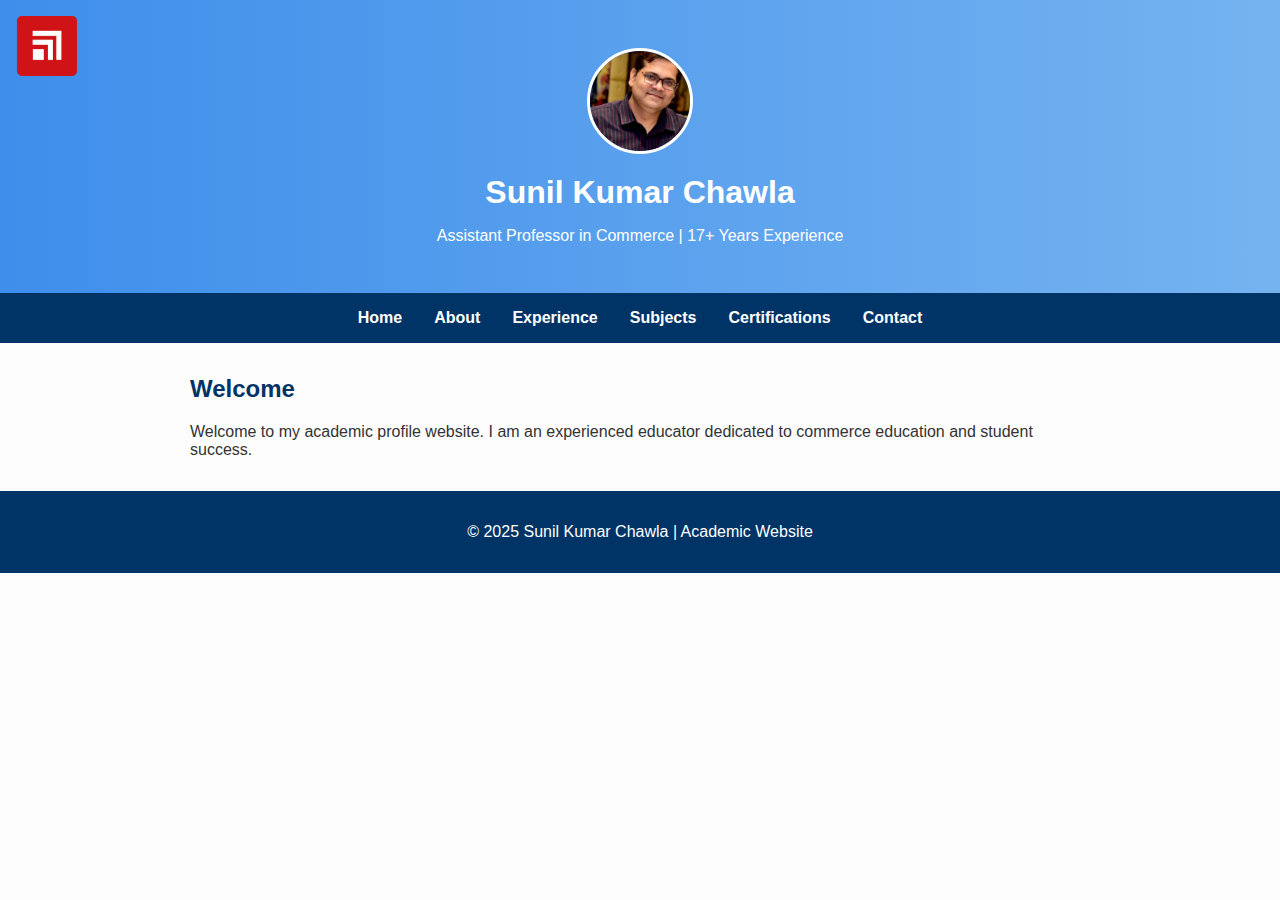
==== index.html @ b8a10e0b "Add files via upload" ====
<!-- index.html -->
<!DOCTYPE html>
<html lang="en">
<head>
  <meta charset="UTF-8" />
  <meta name="viewport" content="width=device-width, initial-scale=1.0" />
  <title>Sunil Kumar Chawla | Home</title>
  <link rel="stylesheet" href="style.css" />
</head>
<body>
  <header>
    <img src="college-logo.png" alt="College Logo" class="logo">
    <img src="sunil-photo.jpg" alt="Sunil Kumar Chawla" class="photo">
    <h1>Sunil Kumar Chawla</h1>
    <p>Assistant Professor in Commerce | 17+ Years Experience</p>
  </header>

  <nav>
    <a href="index.html">Home</a>
    <a href="about.html">About</a>
    <a href="experience.html">Experience</a>
    <a href="subjects.html">Subjects</a>
    <a href="certifications.html">Certifications</a>
    <a href="contact.html">Contact</a>
  </nav>

  <section>
    <h2>Welcome</h2>
    <p>Welcome to my academic profile website. I am an experienced educator dedicated to commerce education and student success.</p>
  </section>

  <footer>
    <p>© 2025 Sunil Kumar Chawla | Academic Website</p>
  </footer>
</body>
</html>
---- style.css ----
/* style.css */

body {
  font-family: "Segoe UI", Tahoma, Geneva, Verdana, sans-serif;
  margin: 0;
  padding: 0;
  background-color: #fdfdfd;
  color: #333;
}

header {
  text-align: center;
  background: linear-gradient(to right, #3e8eeb, #75b3f0);
  color: white;
  padding: 2rem 1rem;
  position: relative;
}

header .logo {
  position: absolute;
  top: 1rem;
  left: 1rem;
  height: 60px;
}

header .photo {
  height: 100px;
  border-radius: 50%;
  margin-top: 1rem;
  border: 3px solid white;
}

h1 {
  margin: 1rem 0 0.3rem;
  font-size: 2rem;
}

nav {
  background-color: #003366;
  display: flex;
  justify-content: center;
  flex-wrap: wrap;
}

nav a {
  padding: 1rem;
  text-decoration: none;
  color: white;
  font-weight: bold;
  transition: background 0.3s;
}

nav a:hover {
  background-color: #0055aa;
}

section {
  max-width: 900px;
  margin: 2rem auto;
  padding: 0 1rem;
}

h2, h3 {
  color: #003366;
}

ul {
  padding: 0;
  list-style: none;
  margin: 1rem 0;
}

ul li {
  padding: 0.5rem 0;
  border-bottom: 1px solid #ddd;
}

.download-link {
  display: inline-block;
  margin-top: 1rem;
  padding: 0.6rem 1rem;
  background-color: #3e8eeb;
  color: white;
  text-decoration: none;
  border-radius: 8px;
  transition: background 0.3s;
}

.download-link:hover {
  background-color: #226dd4;
}

footer {
  text-align: center;
  background-color: #003366;
  color: white;
  padding: 1rem;
  margin-top: 2rem;
}
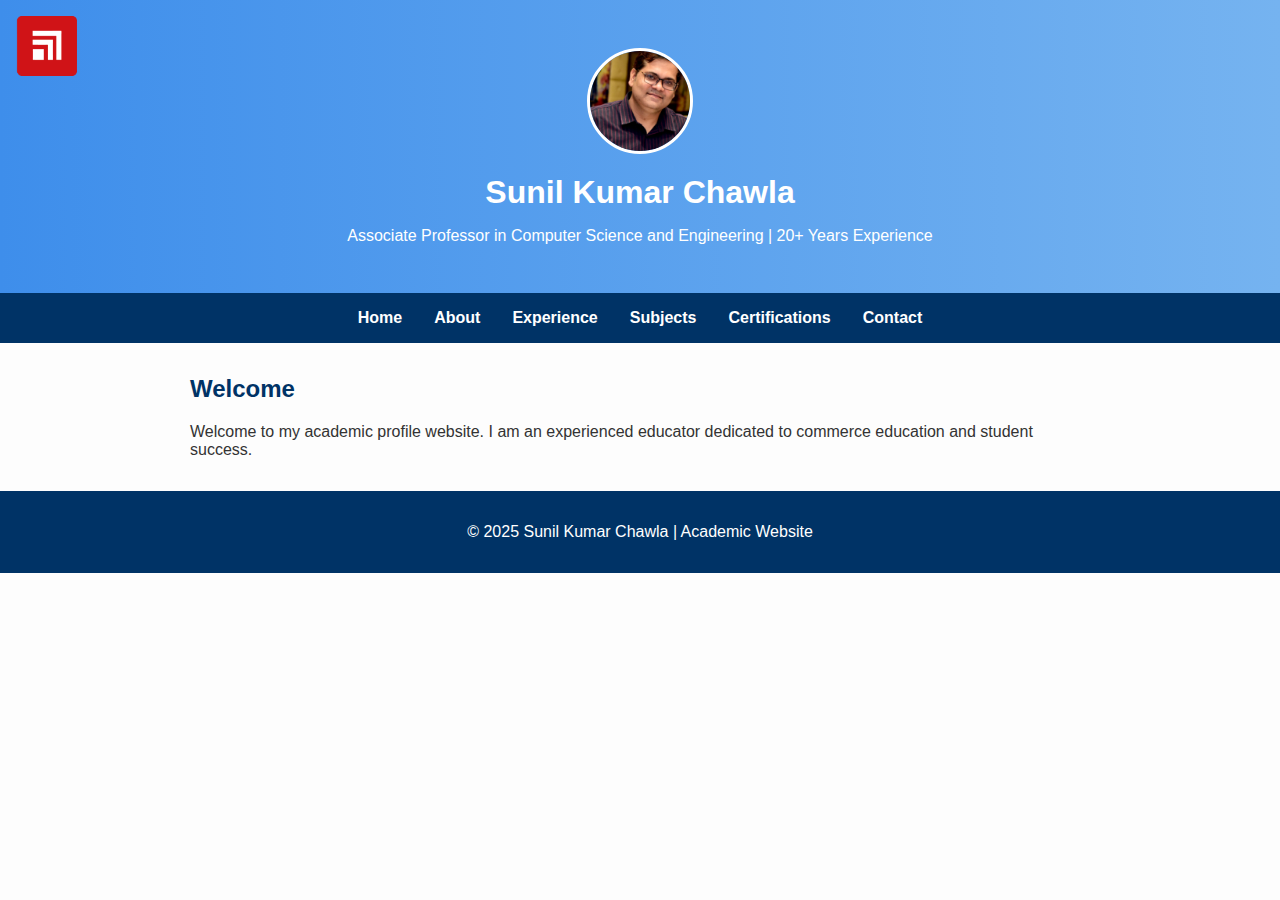
==== commit b12f9db2: "Update index.html" ====
--- a/index.html
+++ b/index.html
@@ -12,7 +12,7 @@
     <img src="college-logo.png" alt="College Logo" class="logo">
     <img src="sunil-photo.jpg" alt="Sunil Kumar Chawla" class="photo">
     <h1>Sunil Kumar Chawla</h1>
-    <p>Assistant Professor in Commerce | 17+ Years Experience</p>
+   <p>Associate Professor in Computer Science and Engineering | 20+ Years Experience</p>
   </header>
 
   <nav>
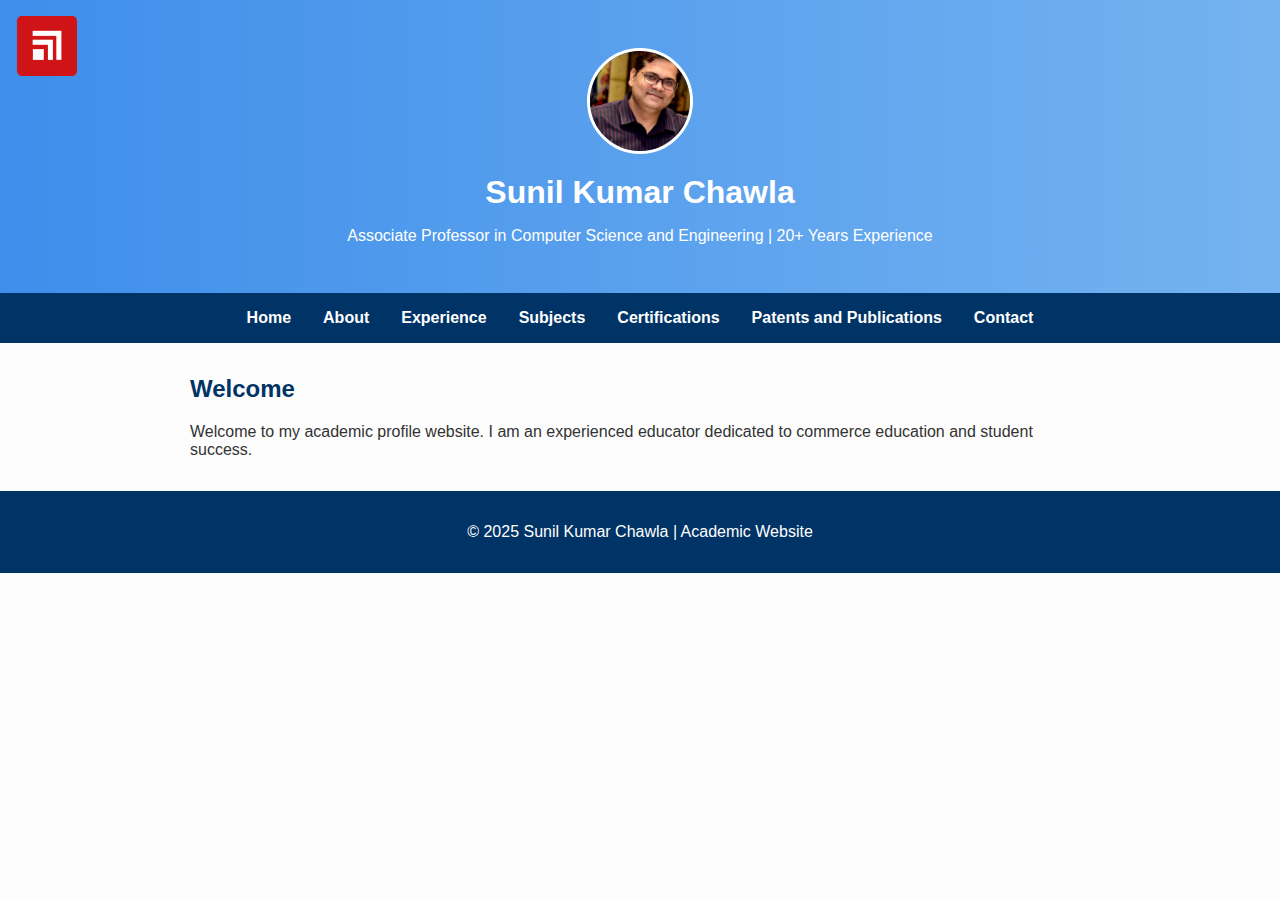
==== commit 45e24077: "Update index.html" ====
--- a/index.html
+++ b/index.html
@@ -21,6 +21,7 @@
     <a href="experience.html">Experience</a>
     <a href="subjects.html">Subjects</a>
     <a href="certifications.html">Certifications</a>
+    <a href="PatentsandPublications.html">Patents and Publications</a>
     <a href="contact.html">Contact</a>
   </nav>
 
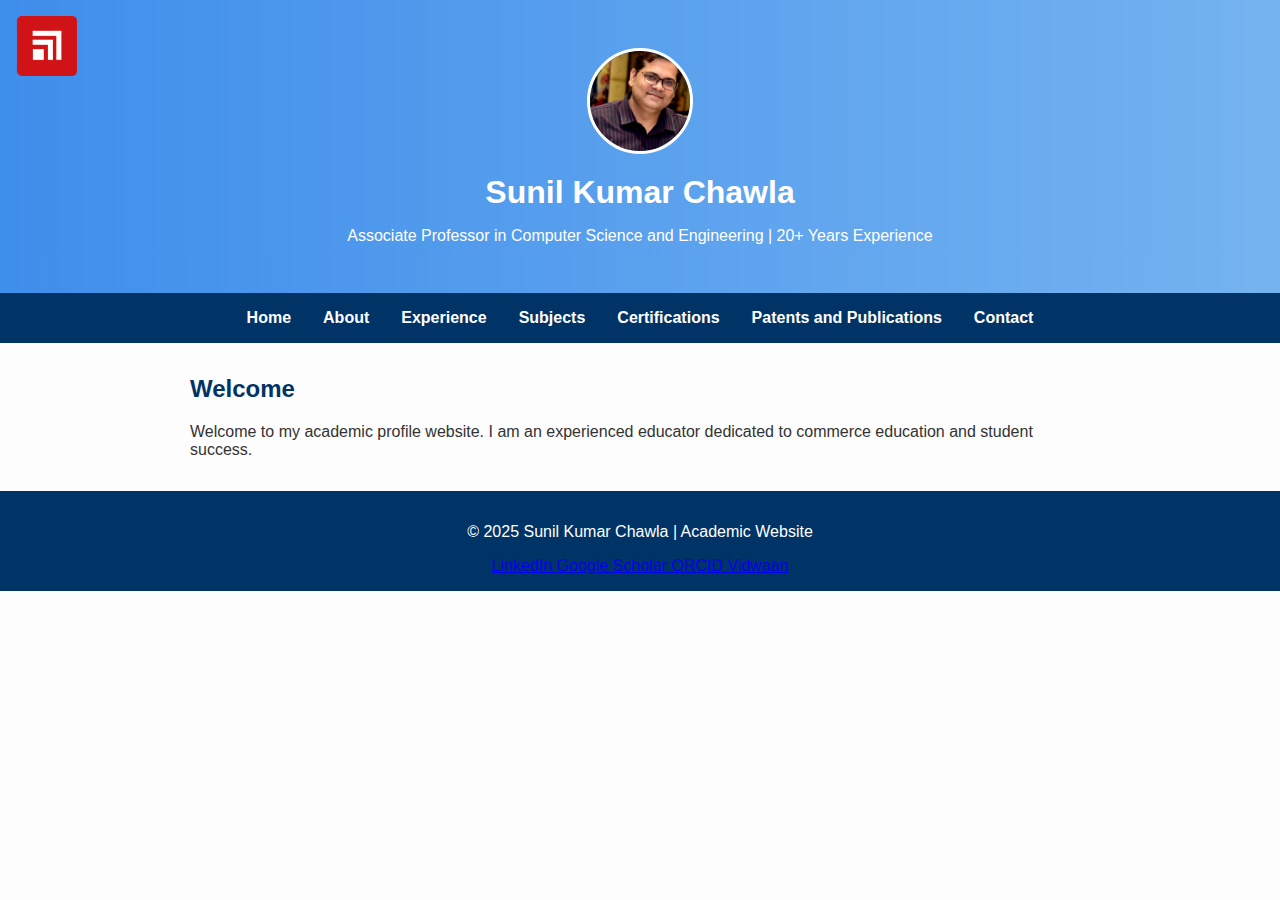
==== commit c259b817: "Update index.html" ====
--- a/index.html
+++ b/index.html
@@ -32,6 +32,20 @@
 
   <footer>
     <p>© 2025 Sunil Kumar Chawla | Academic Website</p>
+    <div class="social-buttons">
+      <a href="https://www.linkedin.com/in/sunil-kumar-chawla" target="_blank" class="social-button">
+        <i class="fab fa-linkedin"></i> LinkedIn
+      </a>
+      <a href="https://scholar.google.com/citations?user=yourID" target="_blank" class="social-button">
+        <i class="fas fa-graduation-cap"></i> Google Scholar
+      </a>
+      <a href="https://orcid.org/0000-0000-0000-0000" target="_blank" class="social-button">
+        <i class="fab fa-orcid"></i> ORCID
+      </a>
+      <a href="https://vidwan.inflibnet.ac.in/profile/yourID" target="_blank" class="social-button">
+        <i class="fas fa-user-circle"></i> Vidwaan
+      </a>
+    </div>
   </footer>
 </body>
 </html>
